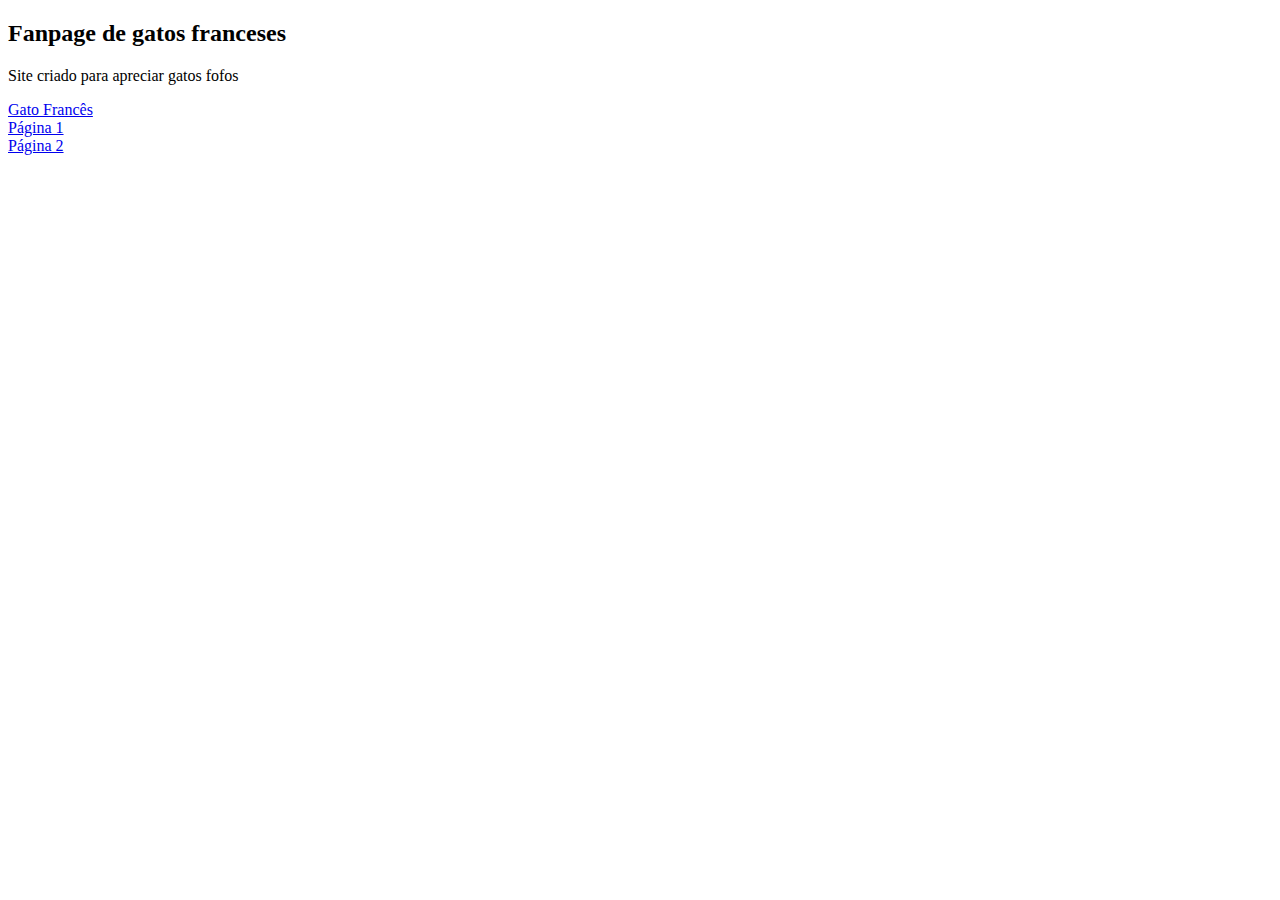
==== index.html @ a07b8c65 "first comit" ====
<!DOCTYPE html>
<html lang="pt">
<head>
    <meta charset="UTF-8">
    <meta http-equiv="X-UA-Compatible" content="IE=edge">
    <meta name="viewport" content="width=device-width, initial-scale=1.0">
    <title>Baguete Oui</title>
</head>
<body>

    <header>
        <h2>Fanpage de gatos franceses</h2>
    </header>

    <article>
        <p> Site criado para apreciar gatos fofos  </p>
    </article>

    <nav>
        <a href="https://img.ifunny.co/videos/e90527d6f4db31150a5dbc60d9fae815e79b7c131caf1e62ec19dcbadd796abb_1.mp4" target="_blank">Gato Francês</a>
<br/>
<a href="pagina1.html">Página 1</a>
<br/>
<a href="pages/pagina2.html">Página 2</a>
    </nav>   

</body>
</html>
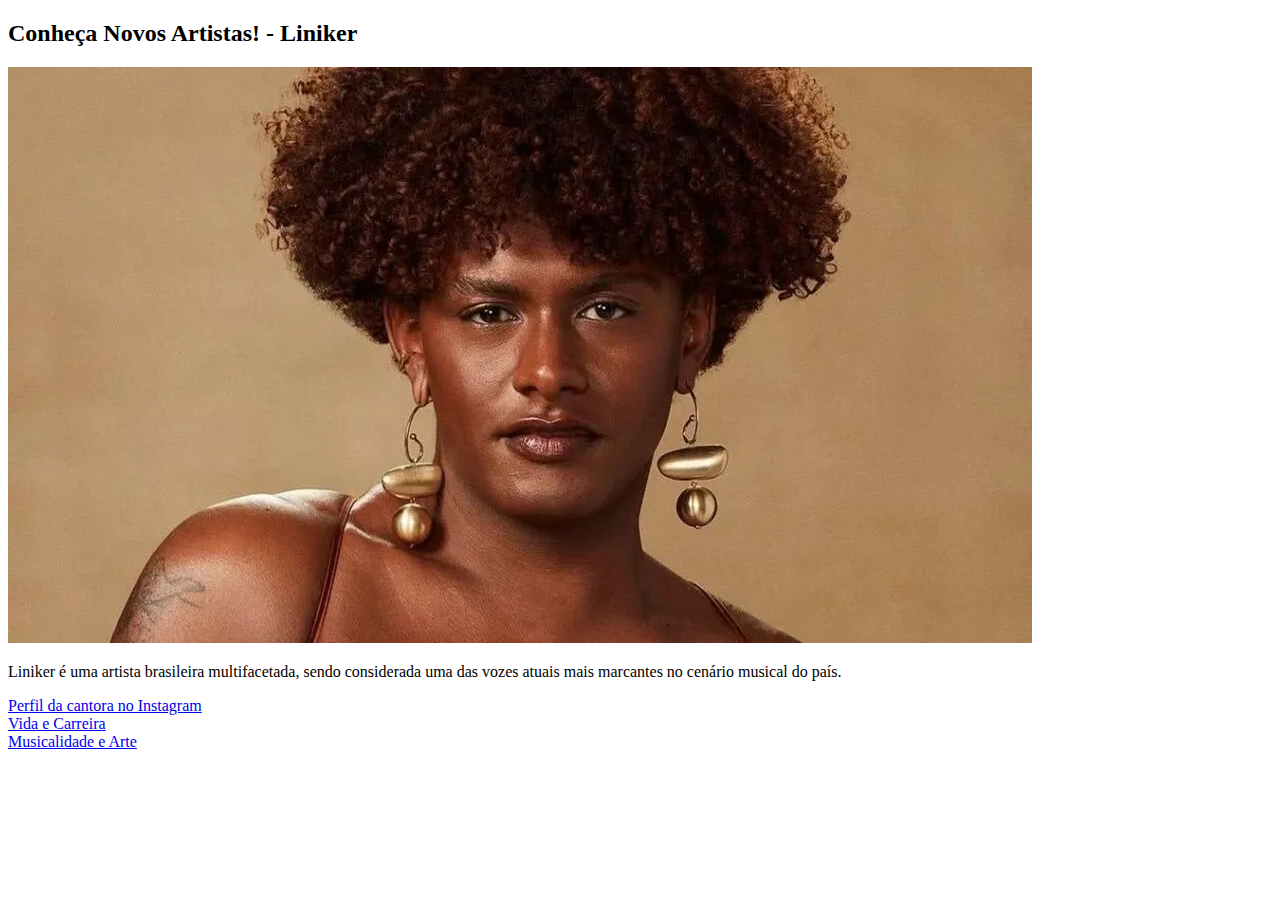
==== commit 6891381c: "mudando o rascunho" ====
--- a/index.html
+++ b/index.html
@@ -4,24 +4,26 @@
     <meta charset="UTF-8">
     <meta http-equiv="X-UA-Compatible" content="IE=edge">
     <meta name="viewport" content="width=device-width, initial-scale=1.0">
-    <title>Baguete Oui</title>
+    <title>Conheça Novos Artistas!</title>
 </head>
 <body>
 
     <header>
-        <h2>Fanpage de gatos franceses</h2>
+        <h2>Conheça Novos Artistas! - Liniker</h2>
     </header>
 
+    <img src="img/liniker.jpg" alt="Foto da cantora" />
+
     <article>
-        <p> Site criado para apreciar gatos fofos  </p>
+        <p>Liniker é uma artista brasileira multifacetada, sendo considerada uma das vozes atuais mais marcantes no cenário musical do país. </p>
     </article>
 
     <nav>
-        <a href="https://img.ifunny.co/videos/e90527d6f4db31150a5dbc60d9fae815e79b7c131caf1e62ec19dcbadd796abb_1.mp4" target="_blank">Gato Francês</a>
+        <a href="https://www.instagram.com/linikeroficial/" target="_blank">Perfil da cantora no Instagram</a>
 <br/>
-<a href="pagina1.html">Página 1</a>
+<a href="pagina1.html">Vida e Carreira</a>
 <br/>
-<a href="pages/pagina2.html">Página 2</a>
+<a href="pages/pagina2.html">Musicalidade e Arte</a>
     </nav>   
 
 </body>
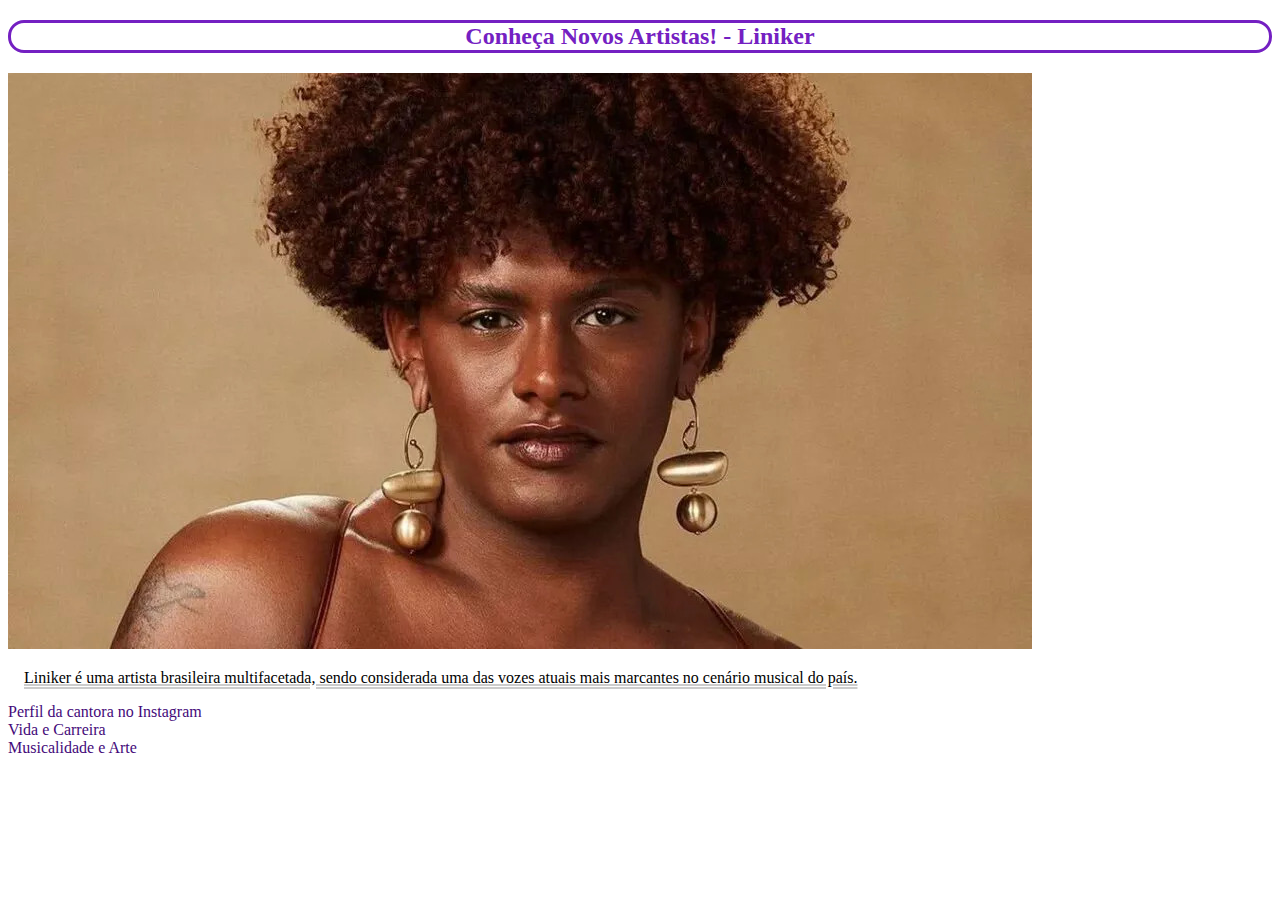
==== commit 725270b9: "iniciando as mudanças em css" ====
--- a/index.html
+++ b/index.html
@@ -5,6 +5,7 @@
     <meta http-equiv="X-UA-Compatible" content="IE=edge">
     <meta name="viewport" content="width=device-width, initial-scale=1.0">
     <title>Conheça Novos Artistas!</title>
+    <link href="css/estilo.css" rel="stylesheet" />
 </head>
 <body>
 
@@ -15,7 +16,7 @@
     <img src="img/liniker.jpg" alt="Foto da cantora" />
 
     <article>
-        <p>Liniker é uma artista brasileira multifacetada, sendo considerada uma das vozes atuais mais marcantes no cenário musical do país. </p>
+        <p>Liniker é uma artista brasileira multifacetada, sendo considerada uma das vozes atuais mais marcantes no cenário musical do país.</p>
     </article>
 
     <nav>
--- a/css/estilo.css
+++ b/css/estilo.css
@@ -0,0 +1,60 @@
+h2 {
+    color: rgb(116, 32, 194);
+    border: 0.2rem solid rgb(116, 32, 194);
+    border-radius: 1.0rem;
+    text-align: center;
+}
+
+h1, h3, h4, h5, h6 {
+    display: none;
+}
+
+body ul li {
+    color: rgb(121, 18, 153);
+}
+
+p {
+    text-decoration: underline #ccc double 0.1rem;
+    text-indent: 1rem;
+}
+p.maiusculo {
+    text-transform: uppercase;
+    text-align: center;
+    letter-spacing: 1rem;
+    line-height: 2rem;
+    word-spacing: 2rem;
+    color: white;
+    font: italic small-caps bold 2rem monospace;
+    text-shadow: 0.2rem 0.2 rem 0.2em black 0 0 1rem blue, 0 0 2rem darkblue;
+}
+a:link, a:visited, a:active {
+    text-decoration: none;
+    color: rgb(68, 10, 122);
+}
+a:hover {
+    color:rgb(170, 132, 206)
+}
+
+footer {
+    clear: both;
+    background: #d9d9d9 url();
+    height: 1rem;
+}
+
+div {
+    position: fixed;
+    right: 0;
+    bottom: 0;
+    display: inline;
+    z-index: 2 rem;
+    background-color: lightgreen;
+    color: white;
+    border: 0.2rem solid darkgreen;
+    padding: 0.2rem;
+    font-size: 2rem;
+}
+
+h1#page1 {
+    color: rgb(186, 128, 240);
+    text-decoration: underline;
+}  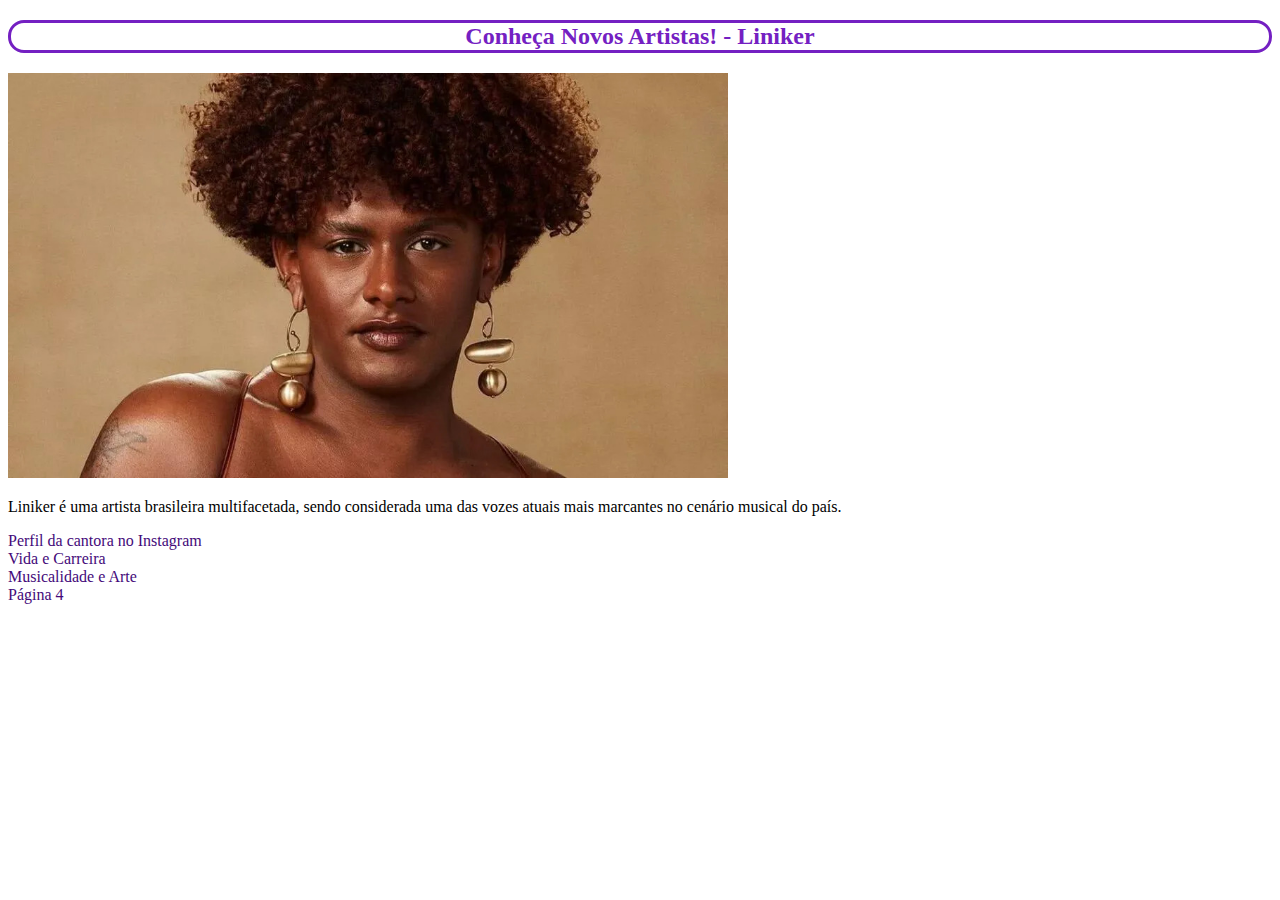
==== commit 9cd88aee: "css (incompleto)" ====
--- a/index.html
+++ b/index.html
@@ -16,7 +16,7 @@
     <img src="img/liniker.jpg" alt="Foto da cantora" />
 
     <article>
-        <p>Liniker é uma artista brasileira multifacetada, sendo considerada uma das vozes atuais mais marcantes no cenário musical do país.</p>
+        <p id="index">Liniker é uma artista brasileira multifacetada, sendo considerada uma das vozes atuais mais marcantes no cenário musical do país.</p>
     </article>
 
     <nav>
@@ -25,6 +25,8 @@
 <a href="pagina1.html">Vida e Carreira</a>
 <br/>
 <a href="pages/pagina2.html">Musicalidade e Arte</a>
+<br/>
+<a href="pages/pagina4.html">Página 4</a>
     </nav>   
 
 </body>
--- a/css/estilo.css
+++ b/css/estilo.css
@@ -5,7 +5,7 @@
     text-align: center;
 }
 
-h1, h3, h4, h5, h6 {
+h3, h4, h5, h6 {
     display: none;
 }
 
@@ -13,7 +13,7 @@
     color: rgb(121, 18, 153);
 }
 
-p {
+p.index {
     text-decoration: underline #ccc double 0.1rem;
     text-indent: 1rem;
 }
@@ -55,6 +55,45 @@
 }
 
 h1#page1 {
-    color: rgb(186, 128, 240);
-    text-decoration: underline;
-}  +    color: rgb(136, 71, 193);
+    text-align: center;
+}
+img {
+    width: 50rem;
+    text-align: center;
+}
+
+ol {
+    list-style-type: square;
+}
+
+h1#page2 {
+    color:rgb(136, 71, 193);
+    text-align: center;
+}
+
+ul {
+    list-style-type: upper-roman;
+}
+
+img {
+    width: 45rem;
+    text-align: center;
+}
+
+main.grid {
+    display: grid;
+    grid-template-columns: auto auto auto;
+}
+
+main.flexbox {
+    display: flex;
+    height: 100vg;
+    justify-content: center;
+    align-items: center;
+}
+main.flexbox article {
+    background-color:rgb(68, 10, 122);
+    margin: 1rem;
+    padding: 2rem;
+}